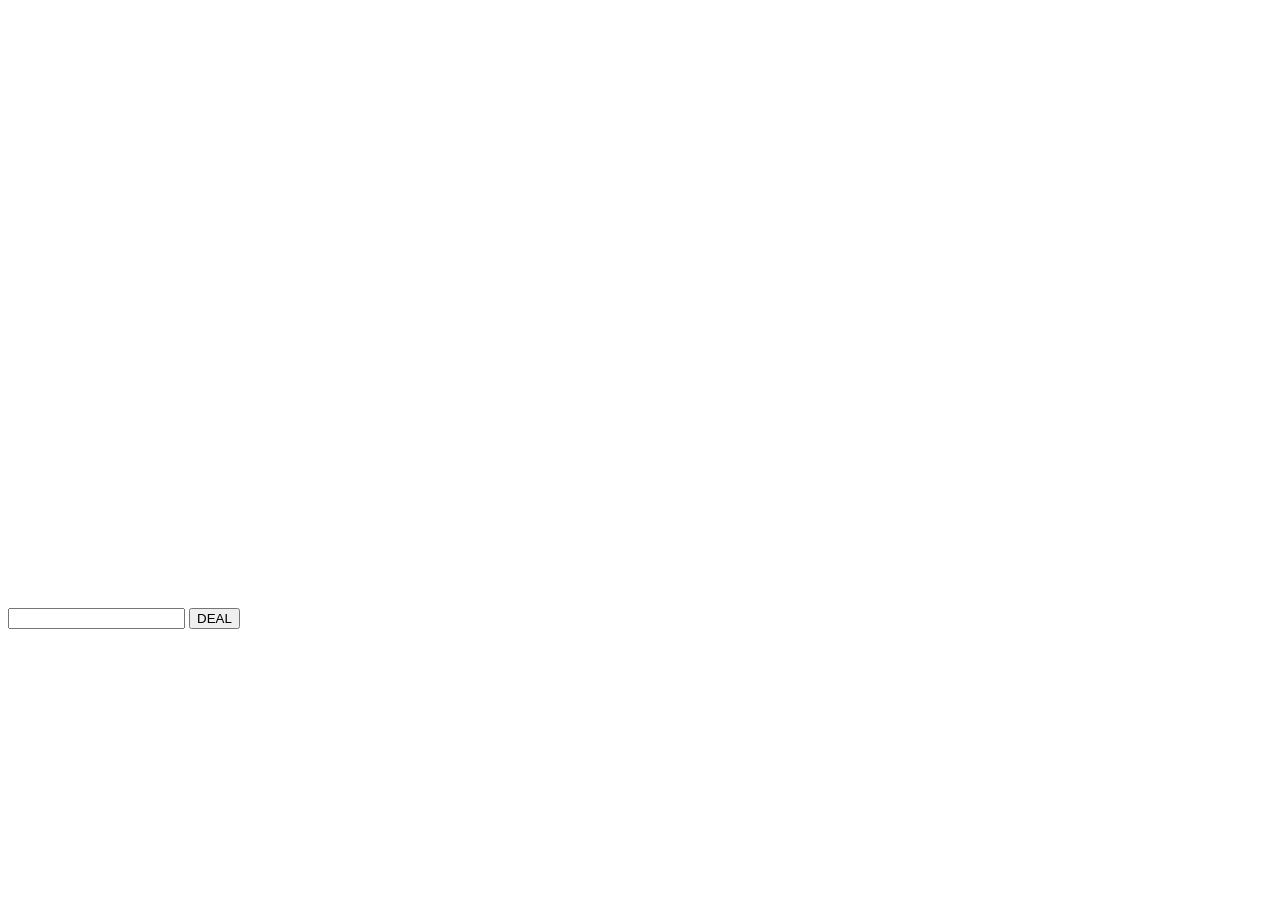
==== index.html @ 9ba90be6 "0.2" ====
<!DOCTYPE html>
<html lang="en">
<head>
    <meta charset="UTF-8">
    <meta name="viewport" content="width=device-width, initial-scale=1.0">
    <link rel="stylesheet" href="blackjack.css">
    <title>BlackJack</title>
</head>
<body>
    <div id="dealer"></div>
    <div id="player"></div>
    <input type="text" id="bet" name="bet">
    <input type="button" value="DEAL" id="deal" name="deal" onclick="deal()"><br>
    <input type="button" value="HIT" id="hit" name="hit"><br>
    <input type="button" value="STAND" id="stand" name="stand"><br>
</body>
<script src="blackjack.js"></script>
</html>
---- blackjack.css ----
#player, #dealer{
    height: 300px;
    width: 100%;
}

img{
    height: 300px;
}
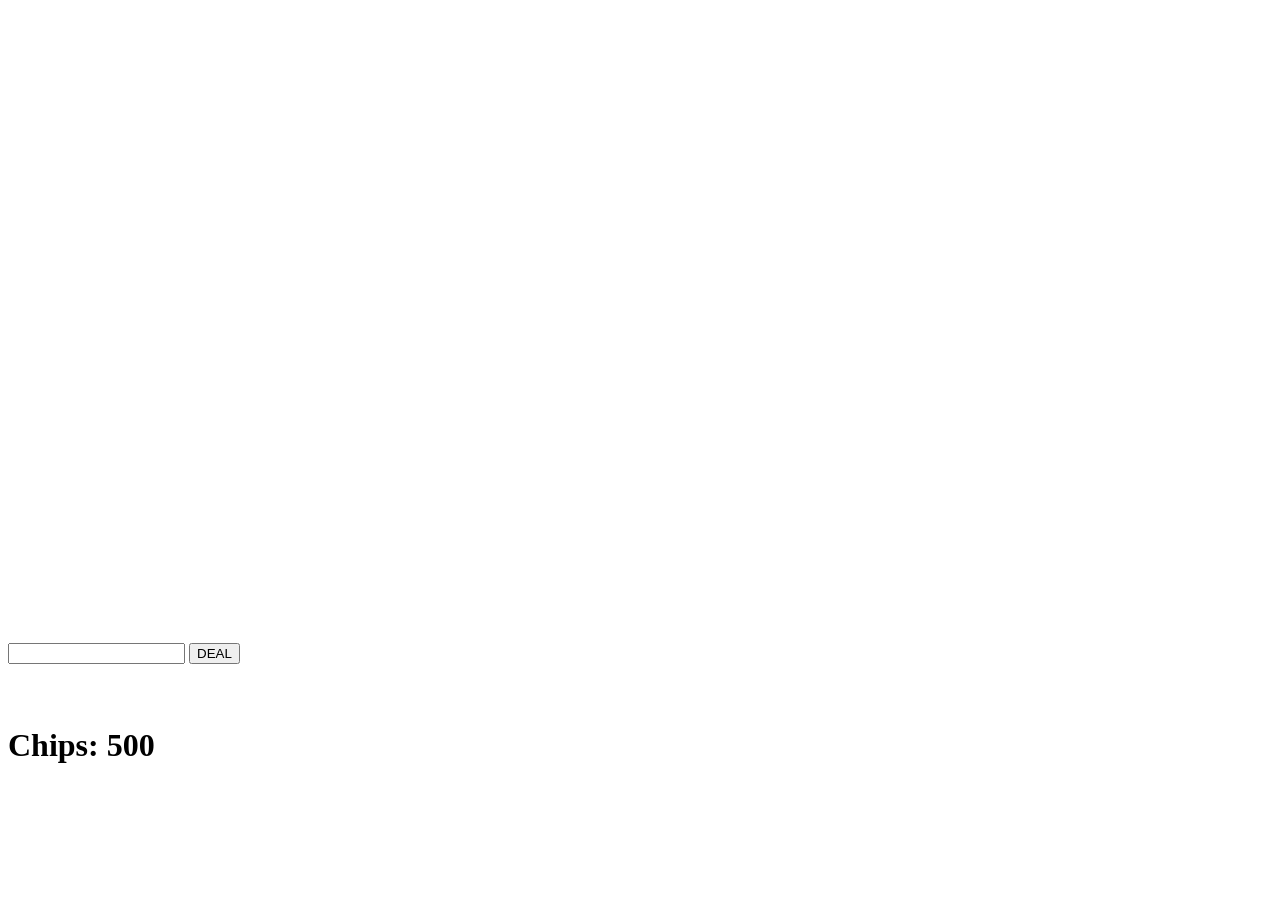
==== commit 5f56a4b8: "a" ====
--- a/index.html
+++ b/index.html
@@ -7,12 +7,15 @@
     <title>BlackJack</title>
 </head>
 <body>
+    <h1 id="dealerh1"></h1>
     <div id="dealer"></div>
+    <h1 id="playerh1"></h1>
     <div id="player"></div>
     <input type="text" id="bet" name="bet">
     <input type="button" value="DEAL" id="deal" name="deal" onclick="deal()"><br>
-    <input type="button" value="HIT" id="hit" name="hit"><br>
-    <input type="button" value="STAND" id="stand" name="stand"><br>
+    <input type="button" value="HIT" id="hit" name="hit" onclick="hit()"><br>
+    <input type="button" value="STAND" id="stand" name="stand" onclick="stand()"><br>
+    <h1 id="chips"></h1>
 </body>
 <script src="blackjack.js"></script>
 </html>
